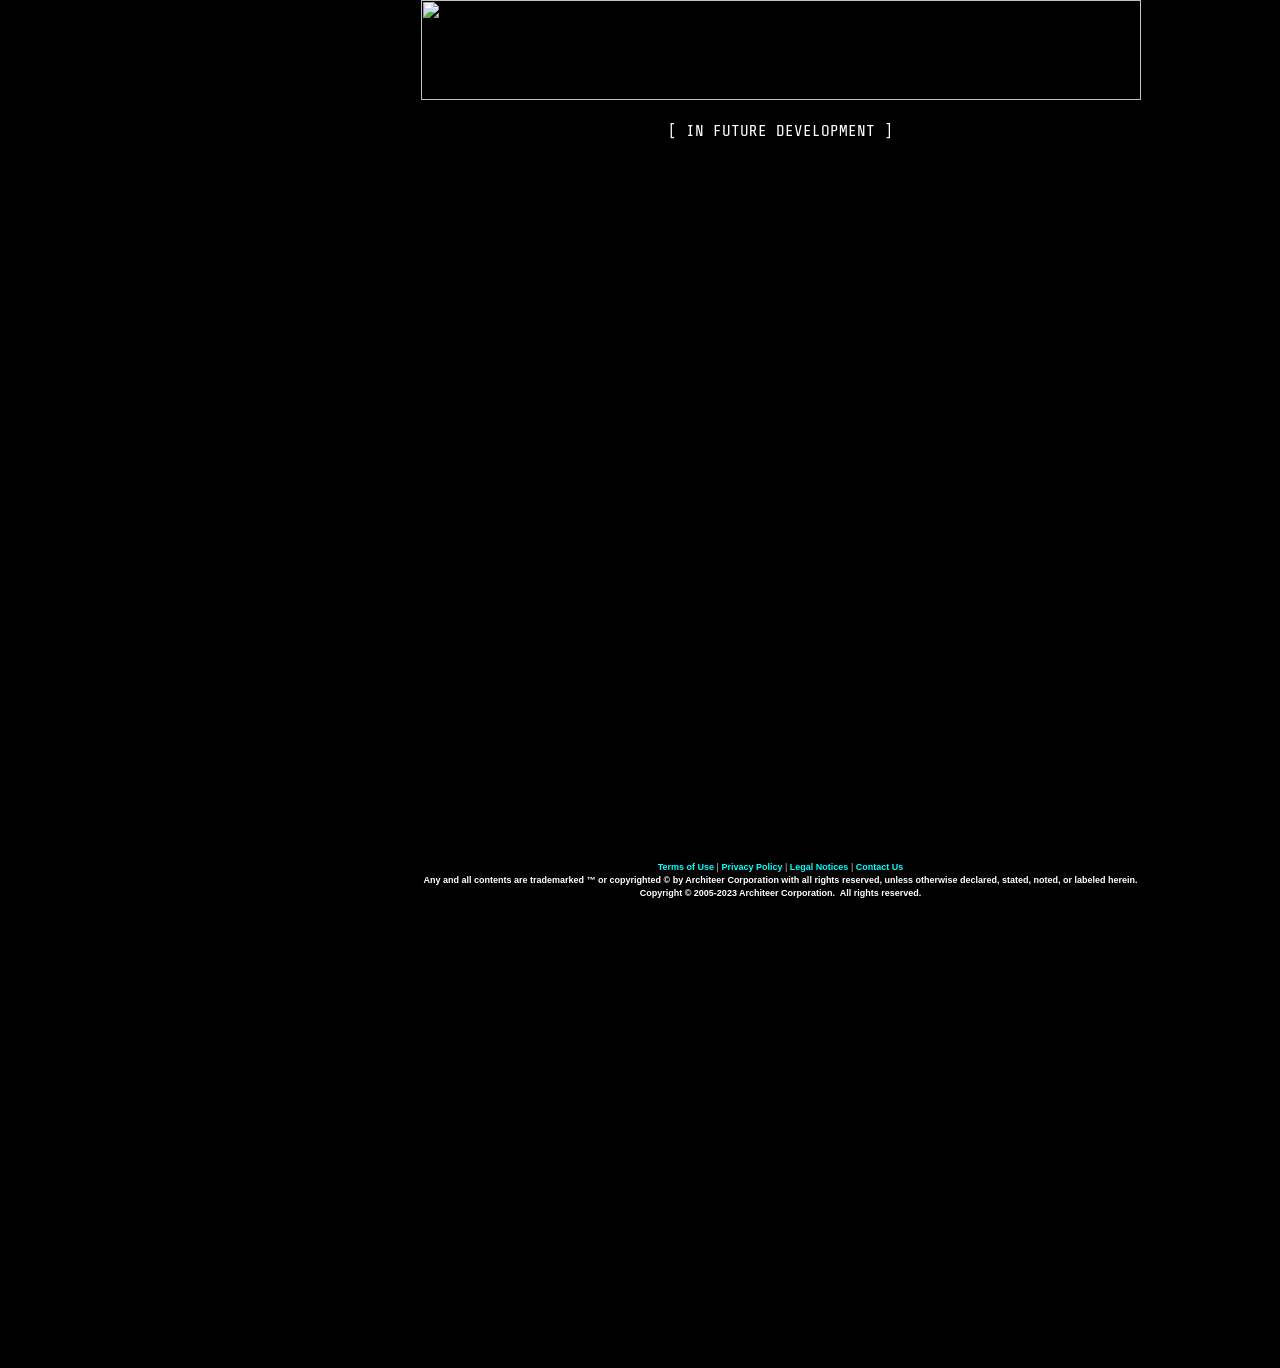
==== index.html @ f0c05f2d "update" ====
<!DOCTYPE html>
<html>
    <head>
		<link rel="stylesheet" href="https://fonts.googleapis.com/css?family=Share+Tech+Mono&display=swap">
		<link rel="stylesheet" href="styles/main.css">
		<link rel="shortcut icon" href="https://raw.githubusercontent.com/architeer-cyberschema/design/main/images/Cyberschema.ico" />
		<title>CYBERSCHEMA</title>
		<meta name="keywords" content="cyberschema, matrix, synergy, universe, energy, consciousness, spirit, spirituality, soul, dimension, density, frequency, vibration, crystal, zenith, enlightenment, enlighten, virtue, vice, ascension, descension, evolve, devolve, evolution, devolution, awareness, love, truth, oneness, unity">
		<meta name="description" content="Cyberschema is a parallel reality, immersed within interactive video game series.">
		<meta name="author" content="Architeer Corporation">
		<meta name="copyright" content="Copyright © Architeer Corporation.  All rights reserved.">       
		<meta property="og:title" content="CYBERSCHEMA" />
		<meta property="og:type" content="website" />
		<meta property="og:url" content="https://www.cyberschema.com" />
		<meta property="og:image" content="https://raw.githubusercontent.com/architeer-cyberschema/design/main/images/Cyberschema_LOGO.png" />
		<meta property="og:site_name" content="CYBERSCHEMA" />
		<meta property="og:description" content="Cyberschema is a parallel universe, immersed within interactive video game series." />
    </head>	
	<body>
		<table width="100%" height="100%" border="0" cellpadding="0" cellspacing="0">
			<tr><td align="center"><a href="https://www.cyberschema.com"><img src="https://raw.githubusercontent.com/architeer-cyberschema/design/main/images/Cyberschema_LOGO.png" width="720" height="100"></a></td></tr>
			<tr style="font-size: 0px;" align="center"><td><img src="https://raw.githubusercontent.com/architeer-cyberschema/design/main/images/Cyberschema_Layout_Invisible_Pixel.png" width="1561" height="0"/></td></tr> 
			<tr height="100%" valign="top">
				<td align="center">				
					<table class="actionbar_1" border="0" cellpadding="0">
						<tr><td>&nbsp;</td></tr>
                        <tr>
							<td>[ IN FUTURE DEVELOPMENT ]</td>
						</tr>
												<tr><td>&nbsp;</td></tr>
						<tr><td>&nbsp;</td></tr>
                    </table>
					

	<br/>
	<table class="view" width="100%">
		<tr><td align="center">&nbsp;</td></tr>
	</table>
	<br/>
					






					<br/>
					<br/>
					<br/>
				</td>
			</tr>
			<tr>
				<td>
					<table border="0" cellpadding="0" cellspacing="0" width="100%">
						<tr>
							<td id="footerlinks" align="center">
								<a class="footerlink" href="termsofuse.html">Terms of Use</a>
								| <a class="footerlink" href="privacypolicy.html">Privacy Policy</a>
								| <a class="footerlink" href="legalnotices.html">Legal Notices</a>
								| <a class="footerlink" href="contactus.html">Contact Us</a>
							</td>		
						</tr>
						



	<tr>
		<td id="copyright" align="center">Any and all contents are trademarked &#153; or copyrighted &#169; by Architeer Corporation with all rights reserved, unless otherwise declared, stated, noted, or labeled herein.</td>		
	</tr>
	<tr>
		<td id="copyright" align="center">Copyright &#169; 2005-2023 Architeer Corporation.&nbsp;&nbsp;All rights reserved.</td>		
	</tr>
						
					</table>
				</td>
			</tr>
		</table>
		<table width="100%" height="50%" border="0" cellpadding="0" cellspacing="0"> 
			<tr style="font-size: 0px;" align="center"><td><img src="https://raw.githubusercontent.com/architeer-cyberschema/design/main/images/Cyberschema_Layout_Invisible_Pixel.png" width="1561" height="1"/></td></tr> 
		</table>

		<img src="https://github.com/architeer-spatialeer/cyberspace/releases/download/cyberschema/index.png" width="0px" height="0px" />
		
	</body>
</html>
---- styles/main.css ----
/*   Copyright © Architeer Corporation.  All rights reserved.   */

html, body { color: #ffffff; font-size: 16px; font-family: 'Share Tech Mono', monospace, Arial, Helvetica, Geneva, Swiss; background-color: black; vertical-align: top; margin: 0; padding: 0; border: none; height: 100%; }
img { vertical-align: middle; }
h0 { color: #ffffff; font-size: 28px; font-family: 'Share Tech Mono', monospace, Arial, Helvetica, Geneva, Swiss; font-weight: bold; line-height: 40px; margin: 0; padding: 0;}
h1 { color: #ffffff; font-size: 28px; font-family: 'Share Tech Mono', monospace, Arial, Helvetica, Geneva, Swiss; font-weight: lighter; line-height: 40px; margin: 0; padding: 0; }
h2 { color: #ffffff; font-size: 12px; font-family: 'Share Tech Mono', monospace, Arial, Helvetica, Geneva, Swiss; font-weight: normal; line-height: 22px; margin: 0; padding: 0; }
h3 { color: #ffffff; font-size: 28px; font-family: 'Share Tech Mono', monospace, Arial, Helvetica, Geneva, Swiss; font-weight: lighter; line-height: 28px; margin: 0; padding: 0; }
h4 { color: #ffffff; font-size: 12px; font-family: 'Share Tech Mono', monospace, Arial, Helvetica, Geneva, Swiss; font-weight: normal; line-height: 18px; margin: 0; padding: 0; }
h5 { color: #ffffff; font-size: 12px; font-family: 'Share Tech Mono', monospace, Arial, Helvetica, Geneva, Swiss; font-weight: bold; line-height: 18px; margin: 0; padding: 0; }

a.menuelementlink         { color: Cyan; font-size: 12px; font-family: 'Share Tech Mono', monospace, Arial, Helvetica, Geneva, Swiss; font-weight: normal; line-height: 22px; margin: 0; padding: 0; text-decoration: none;}
a.menuelementlink:link    { color: Cyan; font-size: 12px; font-family: 'Share Tech Mono', monospace, Arial, Helvetica, Geneva, Swiss; font-weight: normal; line-height: 22px; margin: 0; padding: 0; text-decoration: none;}
a.menuelementlink:visited { color: Cyan; font-size: 12px; font-family: 'Share Tech Mono', monospace, Arial, Helvetica, Geneva, Swiss; font-weight: normal; line-height: 22px; margin: 0; padding: 0; text-decoration: none;}
a.menuelementlink:hover   { color: Cyan; font-size: 12px; font-family: 'Share Tech Mono', monospace, Arial, Helvetica, Geneva, Swiss; font-weight: normal; line-height: 22px; margin: 0; padding: 0; text-decoration: underline; }
a.menuelementlink:active  { color: Cyan; font-size: 12px; font-family: 'Share Tech Mono', monospace, Arial, Helvetica, Geneva, Swiss; font-weight: normal; line-height: 22px; margin: 0; padding: 0; text-decoration: none;}

a.footerlink         { color: Cyan; font-weight: bold; text-decoration: none;}
a.footerlink:link    { color: Cyan; font-weight: bold; text-decoration: none;}
a.footerlink:visited { color: Cyan; font-weight: bold; text-decoration: none;}
a.footerlink:hover   { color: Cyan; font-weight: bold; text-decoration: underline; }
a.footerlink:active  { color: Cyan; font-weight: bold; text-decoration: none;}

li.termsofuse { color: #ffffff; font-size: 12px; font-family: 'Share Tech Mono', monospace, Arial, Helvetica, Geneva, Swiss; font-weight: normal; line-height: 18px; margin: 0; padding: 0; }
li.privacypolicy { color: #ffffff; font-size: 12px; font-family: 'Share Tech Mono', monospace, Arial, Helvetica, Geneva, Swiss; font-weight: normal; line-height: 18px; margin: 0; padding: 0; }

#footerlinks { color: #c0c0c0; font-size: 9px; font-family: Arial, Helvetica, Geneva, Swiss; font-weight: normal; line-height: 9px; margin: 0; padding: 2px; border-width: 0; }
#copyright{ color: white; font-size: 9px; font-family: Arial, Helvetica, Geneva, Swiss; font-weight: bold; line-height: 9px; margin: 0; padding: 2px; border-width: 0; }
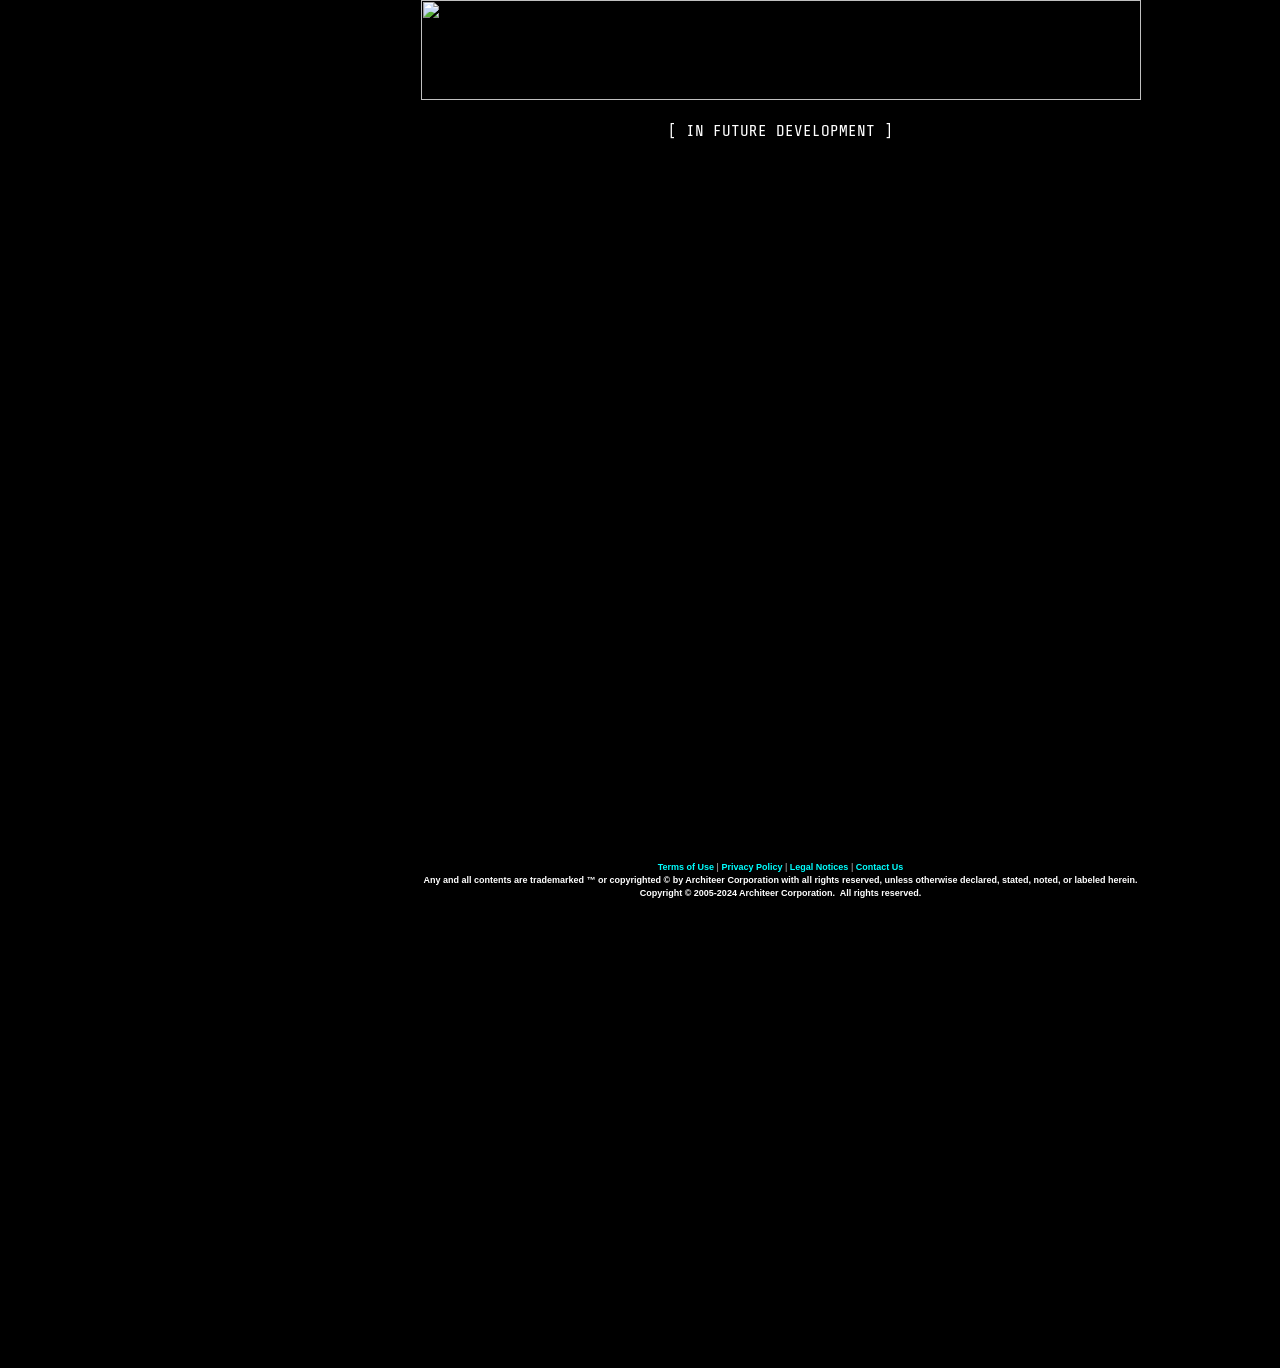
==== commit 45f4ee02: "update" ====
--- a/index.html
+++ b/index.html
@@ -12,17 +12,17 @@
 		<link rel="stylesheet" href="https://fonts.googleapis.com/css?family=Share+Tech+Mono&display=swap">
 		<link rel="stylesheet" href="styles/main.css">
 		<link rel="shortcut icon" href="https://raw.githubusercontent.com/architeer-cyberschema/design/main/images/Cyberschema.ico" />
-		<title>CYBERSCHEMA</title>
+		<title>CYBERSCHEMA™</title>
 		<meta name="keywords" content="cyberschema, matrix, synergy, universe, energy, consciousness, spirit, spirituality, soul, dimension, density, frequency, vibration, crystal, zenith, enlightenment, enlighten, virtue, vice, ascension, descension, evolve, devolve, evolution, devolution, awareness, love, truth, oneness, unity">
-		<meta name="description" content="Cyberschema is a parallel reality, immersed within interactive video game series.">
+		<meta name="description" content="CYBERSCHEMA™ is a parallel reality, immersed within interactive video game series.">
 		<meta name="author" content="Architeer Corporation">
 		<meta name="copyright" content="Copyright © Architeer Corporation.  All rights reserved.">       
-		<meta property="og:title" content="CYBERSCHEMA" />
+		<meta property="og:title" content="CYBERSCHEMA™" />
 		<meta property="og:type" content="website" />
 		<meta property="og:url" content="https://www.cyberschema.com" />
 		<meta property="og:image" content="https://raw.githubusercontent.com/architeer-cyberschema/design/main/images/Cyberschema_LOGO.png" />
-		<meta property="og:site_name" content="CYBERSCHEMA" />
-		<meta property="og:description" content="Cyberschema is a parallel universe, immersed within interactive video game series." />
+		<meta property="og:site_name" content="CYBERSCHEMA™" />
+		<meta property="og:description" content="CYBERSCHEMA™ is a parallel universe, immersed within interactive video game series." />
     </head>	
 	<body>
 		<table width="100%" height="100%" border="0" cellpadding="0" cellspacing="0">
@@ -76,7 +76,7 @@
 		<td id="copyright" align="center">Any and all contents are trademarked &#153; or copyrighted &#169; by Architeer Corporation with all rights reserved, unless otherwise declared, stated, noted, or labeled herein.</td>		
 	</tr>
 	<tr>
-		<td id="copyright" align="center">Copyright &#169; 2005-2023 Architeer Corporation.&nbsp;&nbsp;All rights reserved.</td>		
+		<td id="copyright" align="center">Copyright &#169; 2005-2024 Architeer Corporation.&nbsp;&nbsp;All rights reserved.</td>		
 	</tr>
 						
 					</table>
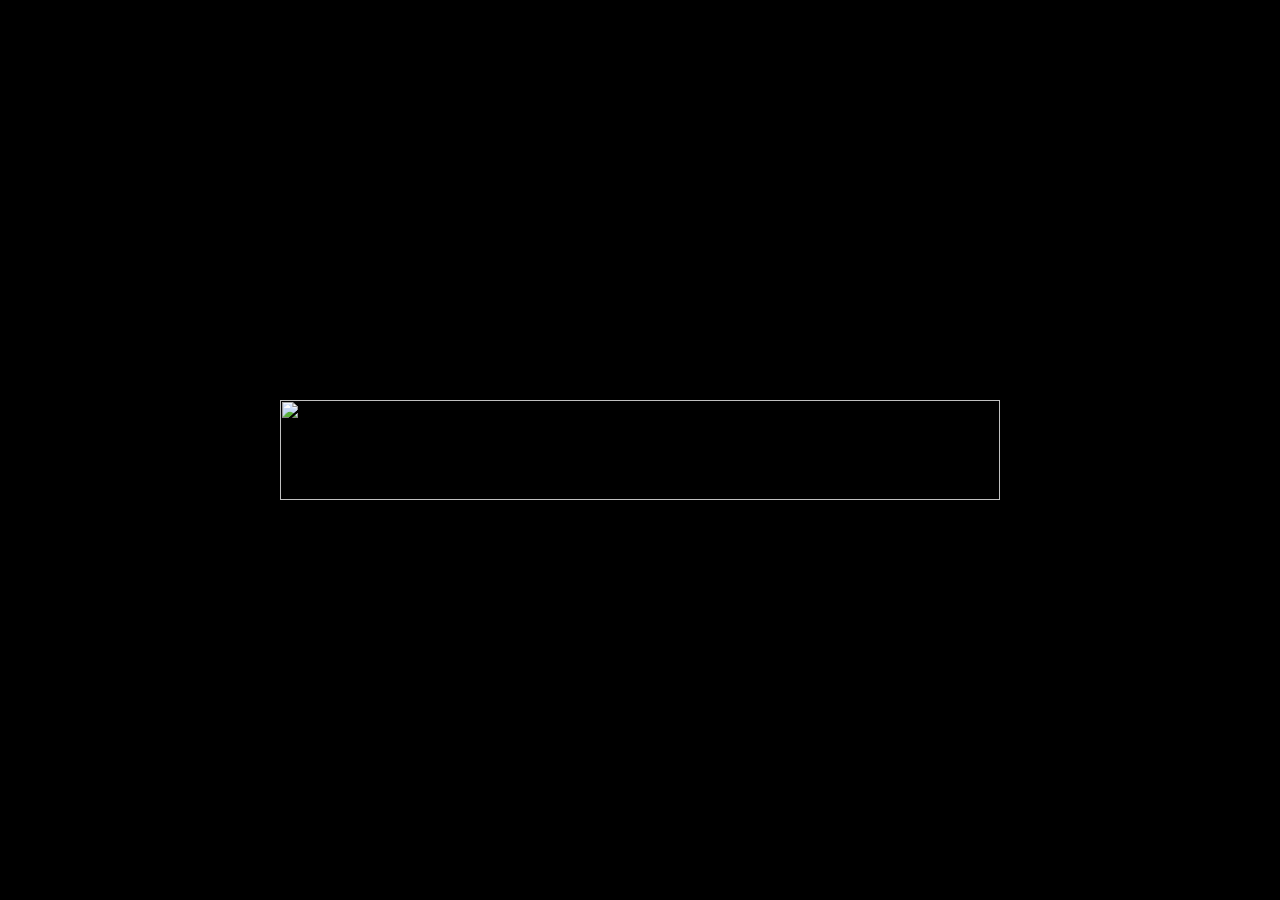
==== commit db01009c: "init" ====
--- a/index.html
+++ b/index.html
@@ -1,93 +1,23 @@
-
-
-
-
-
-
-
-
-<!DOCTYPE html>
 <html>
     <head>
 		<link rel="stylesheet" href="https://fonts.googleapis.com/css?family=Share+Tech+Mono&display=swap">
 		<link rel="stylesheet" href="styles/main.css">
 		<link rel="shortcut icon" href="https://raw.githubusercontent.com/architeer-cyberschema/design/main/images/Cyberschema.ico" />
 		<title>CYBERSCHEMA™</title>
-		<meta name="keywords" content="cyberschema, matrix, synergy, universe, energy, consciousness, spirit, spirituality, soul, dimension, density, frequency, vibration, crystal, zenith, enlightenment, enlighten, virtue, vice, ascension, descension, evolve, devolve, evolution, devolution, awareness, love, truth, oneness, unity">
-		<meta name="description" content="CYBERSCHEMA™ is a parallel reality, immersed within interactive video game series.">
-		<meta name="author" content="Architeer Corporation">
-		<meta name="copyright" content="Copyright © Architeer Corporation.  All rights reserved.">       
+		<meta name="keywords" content="cyberschema, synergy, omniverse, megaverse, multiverse, universe, energy, vibrational frequency, vibration, consciousness, dimension, density, spaceship, starship, portal, stargate, star">
+		<meta name="description" content="CYBERSCHEMA™">    
 		<meta property="og:title" content="CYBERSCHEMA™" />
 		<meta property="og:type" content="website" />
 		<meta property="og:url" content="https://www.cyberschema.com" />
 		<meta property="og:image" content="https://raw.githubusercontent.com/architeer-cyberschema/design/main/images/Cyberschema_LOGO.png" />
 		<meta property="og:site_name" content="CYBERSCHEMA™" />
-		<meta property="og:description" content="CYBERSCHEMA™ is a parallel universe, immersed within interactive video game series." />
+		<meta property="og:description" content="CYBERSCHEMA™" />
     </head>	
 	<body>
 		<table width="100%" height="100%" border="0" cellpadding="0" cellspacing="0">
-			<tr><td align="center"><a href="https://www.cyberschema.com"><img src="https://raw.githubusercontent.com/architeer-cyberschema/design/main/images/Cyberschema_LOGO.png" width="720" height="100"></a></td></tr>
-			<tr style="font-size: 0px;" align="center"><td><img src="https://raw.githubusercontent.com/architeer-cyberschema/design/main/images/Cyberschema_Layout_Invisible_Pixel.png" width="1561" height="0"/></td></tr> 
-			<tr height="100%" valign="top">
-				<td align="center">				
-					<table class="actionbar_1" border="0" cellpadding="0">
-						<tr><td>&nbsp;</td></tr>
-                        <tr>
-							<td>[ IN FUTURE DEVELOPMENT ]</td>
-						</tr>
-												<tr><td>&nbsp;</td></tr>
-						<tr><td>&nbsp;</td></tr>
-                    </table>
-					
-
-	<br/>
-	<table class="view" width="100%">
-		<tr><td align="center">&nbsp;</td></tr>
-	</table>
-	<br/>
-					
-
-
-
-
-
-
-					<br/>
-					<br/>
-					<br/>
-				</td>
-			</tr>
-			<tr>
-				<td>
-					<table border="0" cellpadding="0" cellspacing="0" width="100%">
-						<tr>
-							<td id="footerlinks" align="center">
-								<a class="footerlink" href="termsofuse.html">Terms of Use</a>
-								| <a class="footerlink" href="privacypolicy.html">Privacy Policy</a>
-								| <a class="footerlink" href="legalnotices.html">Legal Notices</a>
-								| <a class="footerlink" href="contactus.html">Contact Us</a>
-							</td>		
-						</tr>
-						
-
-
-
-	<tr>
-		<td id="copyright" align="center">Any and all contents are trademarked &#153; or copyrighted &#169; by Architeer Corporation with all rights reserved, unless otherwise declared, stated, noted, or labeled herein.</td>		
-	</tr>
-	<tr>
-		<td id="copyright" align="center">Copyright &#169; 2005-2024 Architeer Corporation.&nbsp;&nbsp;All rights reserved.</td>		
-	</tr>
-						
-					</table>
-				</td>
-			</tr>
-		</table>
-		<table width="100%" height="50%" border="0" cellpadding="0" cellspacing="0"> 
-			<tr style="font-size: 0px;" align="center"><td><img src="https://raw.githubusercontent.com/architeer-cyberschema/design/main/images/Cyberschema_Layout_Invisible_Pixel.png" width="1561" height="1"/></td></tr> 
+			<tr><td align="center"><img src="https://raw.githubusercontent.com/architeer-cyberschema/design/main/images/Cyberschema_LOGO.png" width="720" height="100"></td></tr>
 		</table>
 
-		<img src="https://github.com/architeer-spatialeer/cyberspace/releases/download/cyberschema/index.png" width="0px" height="0px" />
 		
 	</body>
 </html>
